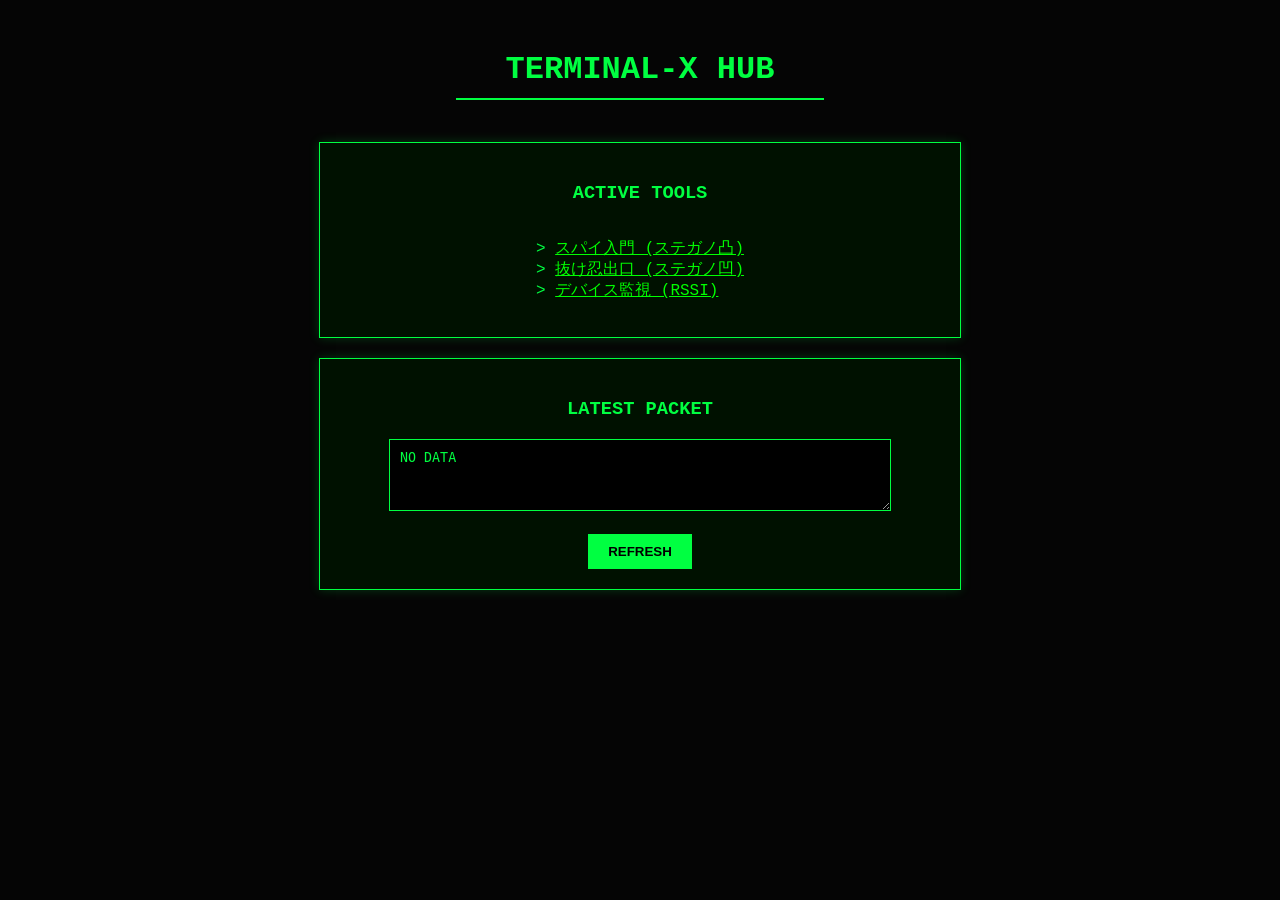
==== hub.html @ 6f50b188 "Create hub.html" ====
<!DOCTYPE html>
<html lang="ja">
<head>
    <meta charset="UTF-8">
    <title>TERMINAL-X | HUB</title>
    <link rel="stylesheet" href="css/style.css">
</head>
<body>
    <h1>TERMINAL-X HUB</h1>
    <div class="box">
        <h3>ACTIVE TOOLS</h3>
        <ul style="list-style: none; padding: 0; text-align: left; display: inline-block;">
            <li>> <a href="stegano_in.html" style="color:#0f0;">スパイ入門 (ステガノ凸)</a></li>
            <li>> <a href="stegano_out.html" style="color:#0f0;">抜け忍出口 (ステガノ凹)</a></li>
            <li>> <a href="mimamori.html" style="color:#0f0;">デバイス監視 (RSSI)</a></li>
        </ul>
    </div>

    <div class="box">
        <h3>LATEST PACKET</h3>
        <textarea id="packetPreview" readonly style="width: 80%; height: 50px;"></textarea>
        <br><br>
        <button onclick="loadPacket()">REFRESH</button>
    </div>

    <script>
        function loadPacket() {
            const data = localStorage.getItem('last_packet');
            document.getElementById('packetPreview').value = data || "NO DATA";
        }
        window.onload = loadPacket;
    </script>
</body>
</html>
---- css/style.css ----
/* プロの基地デザイン */
body {
    background-color: #050505;
    color: #00ff41; /* マトリックス・グリーン */
    font-family: 'Courier New', Courier, monospace;
    text-align: center;
    margin: 0;
    padding: 20px;
}

h1 { border-bottom: 2px solid #00ff41; display: inline-block; padding: 10px 50px; }

.box {
    background: #001100;
    border: 1px solid #00ff41;
    margin: 20px auto;
    padding: 20px;
    max-width: 600px;
    box-shadow: 0 0 10px rgba(0, 255, 65, 0.2);
}

button {
    background: #00ff41;
    color: #000;
    border: none;
    padding: 10px 20px;
    cursor: pointer;
    font-weight: bold;
}

button:hover { background: #008f11; }

input, textarea {
    background: #000;
    color: #00ff41;
    border: 1px solid #00ff41;
    padding: 10px;
    font-family: monospace;
}

.hub-link {
    margin-top: 30px;
    display: block;
    color: #00ff41;
    text-decoration: none;
}

/* ゲート用特殊演出 */
.gate-container { margin-top: 15vh; }
.status { animation: blink 1s infinite; }
@keyframes blink { 0% { opacity: 1; } 50% { opacity: 0.3; } 100% { opacity: 1; } }
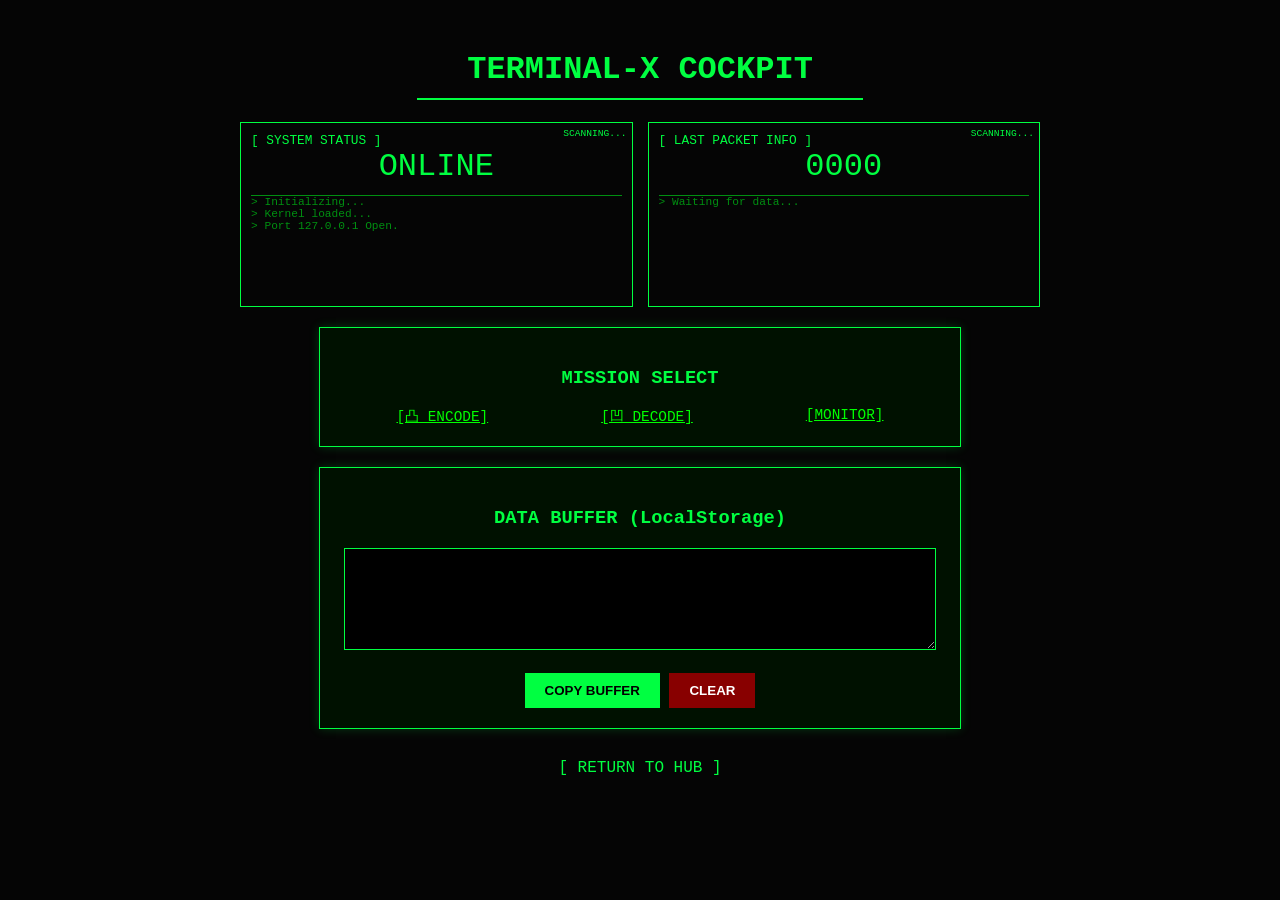
==== commit e3a7d36b: "Update hub.html" ====
--- a/hub.html
+++ b/hub.html
@@ -2,33 +2,104 @@
 <html lang="ja">
 <head>
     <meta charset="UTF-8">
-    <title>TERMINAL-X | HUB</title>
+    <title>TERMINAL-X | COCKPIT</title>
     <link rel="stylesheet" href="css/style.css">
+    <style>
+        /* コックピット専用の計器デザイン */
+        .dashboard {
+            display: grid;
+            grid-template-columns: 1fr 1fr;
+            gap: 15px;
+            max-width: 800px;
+            margin: 0 auto;
+        }
+        .gauge-box {
+            border: 1px double #00ff41;
+            padding: 10px;
+            font-size: 0.8rem;
+            text-align: left;
+            position: relative;
+            overflow: hidden;
+        }
+        .gauge-box::before {
+            content: "SCANNING...";
+            position: absolute;
+            right: 5px; top: 5px;
+            font-size: 0.6rem;
+            animation: blink 0.5s infinite;
+        }
+        .active-log {
+            height: 100px;
+            overflow-y: auto;
+            font-size: 0.7rem;
+            color: #008f11;
+            border-top: 1px solid #008f11;
+            margin-top: 10px;
+        }
+        .big-number { font-size: 2rem; display: block; text-align: center; }
+    </style>
 </head>
 <body>
-    <h1>TERMINAL-X HUB</h1>
-    <div class="box">
-        <h3>ACTIVE TOOLS</h3>
-        <ul style="list-style: none; padding: 0; text-align: left; display: inline-block;">
-            <li>> <a href="stegano_in.html" style="color:#0f0;">スパイ入門 (ステガノ凸)</a></li>
-            <li>> <a href="stegano_out.html" style="color:#0f0;">抜け忍出口 (ステガノ凹)</a></li>
-            <li>> <a href="mimamori.html" style="color:#0f0;">デバイス監視 (RSSI)</a></li>
-        </ul>
+    <h1>TERMINAL-X COCKPIT</h1>
+
+    <div class="dashboard">
+        <div class="gauge-box">
+            [ SYSTEM STATUS ]
+            <span class="big-number">ONLINE</span>
+            <div class="active-log" id="sysLog">
+                > Initializing...<br>
+                > Kernel loaded...<br>
+                > Port 127.0.0.1 Open.
+            </div>
+        </div>
+
+        <div class="gauge-box">
+            [ LAST PACKET INFO ]
+            <span id="packetSize" class="big-number">0000</span>
+            <div class="active-log">
+                <span id="packetType">> Waiting for data...</span>
+            </div>
+        </div>
     </div>
 
     <div class="box">
-        <h3>LATEST PACKET</h3>
-        <textarea id="packetPreview" readonly style="width: 80%; height: 50px;"></textarea>
-        <br><br>
-        <button onclick="loadPacket()">REFRESH</button>
+        <h3>MISSION SELECT</h3>
+        <nav style="display: flex; justify-content: space-around; font-size: 0.9rem;">
+            <a href="stegano_in.html" style="color:#0f0;">[凸 ENCODE]</a>
+            <a href="stegano_out.html" style="color:#0f0;">[凹 DECODE]</a>
+            <a href="mimamori.html" style="color:#0f0;">[MONITOR]</a>
+        </nav>
     </div>
 
+    <div class="box">
+        <h3>DATA BUFFER (LocalStorage)</h3>
+        <textarea id="packetPreview" readonly style="width: 95%; height: 80px; font-size: 0.7rem;"></textarea>
+        <br><br>
+        <button onclick="copyToClip('packetPreview')">COPY BUFFER</button>
+        <button onclick="clearBuffer()" style="background:#800; color:#fff;">CLEAR</button>
+    </div>
+
+    <script src="js/base.js"></script>
     <script>
-        function loadPacket() {
-            const data = localStorage.getItem('last_packet');
-            document.getElementById('packetPreview').value = data || "NO DATA";
+        function updateDashboard() {
+            const data = localStorage.getItem('last_packet') || "";
+            document.getElementById('packetPreview').value = data;
+            document.getElementById('packetSize').innerText = data.length.toString().padStart(4, '0');
+            
+            if(data.startsWith("STG")) {
+                document.getElementById('packetType').innerText = "> Steganography detected.";
+            } else if(data !== "") {
+                document.getElementById('packetType').innerText = "> Raw data packet.";
+            }
         }
-        window.onload = loadPacket;
+
+        function clearBuffer() {
+            if(confirm("DELETE ALL DATA?")) {
+                localStorage.removeItem('last_packet');
+                location.reload();
+            }
+        }
+        window.onload = updateDashboard;
     </script>
 </body>
 </html>
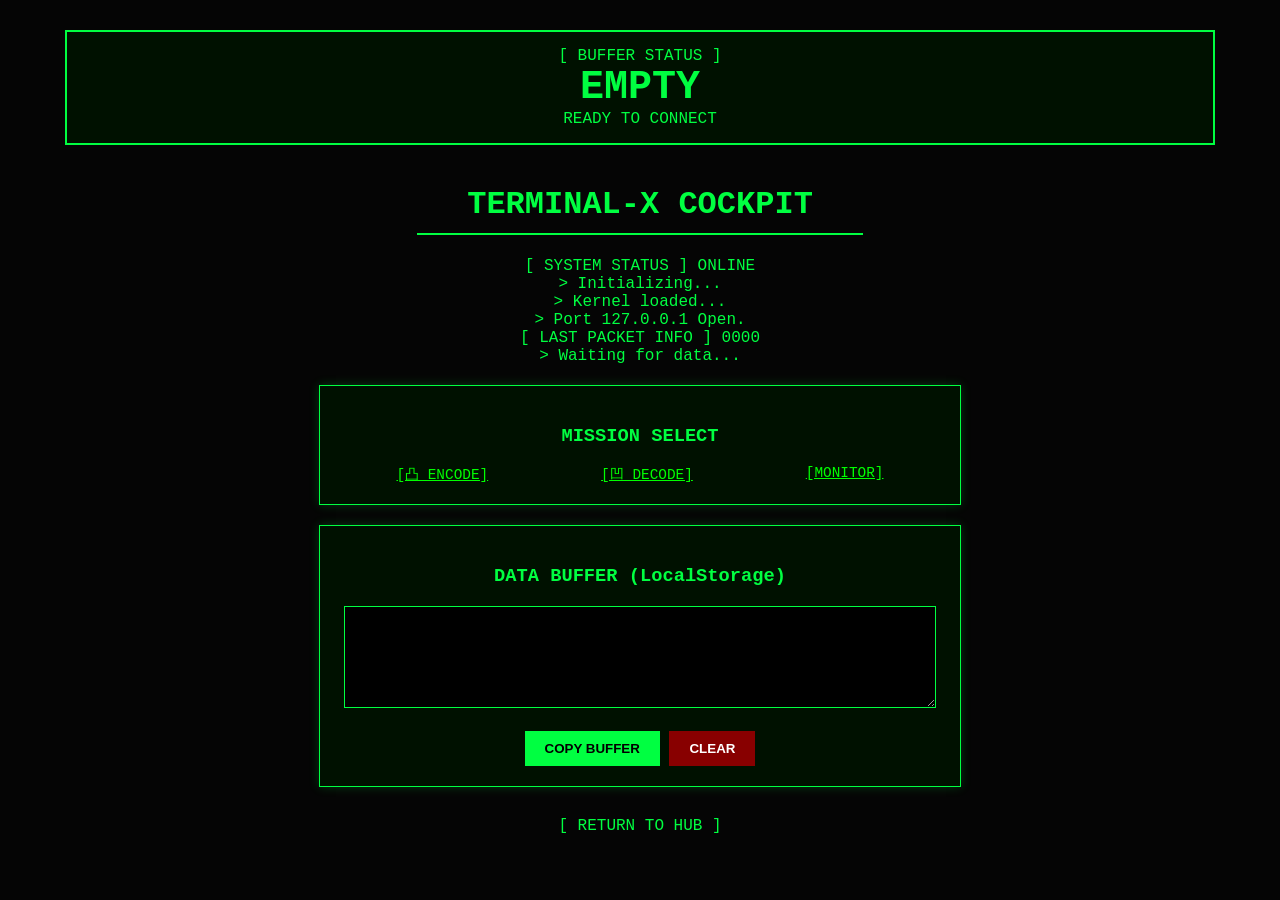
==== commit 93d8251b: "Update hub.html" ====
--- a/hub.html
+++ b/hub.html
@@ -5,40 +5,36 @@
     <title>TERMINAL-X | COCKPIT</title>
     <link rel="stylesheet" href="css/style.css">
     <style>
-        /* コックピット専用の計器デザイン */
-        .dashboard {
-            display: grid;
-            grid-template-columns: 1fr 1fr;
-            gap: 15px;
-            max-width: 800px;
-            margin: 0 auto;
-        }
-        .gauge-box {
-            border: 1px double #00ff41;
-            padding: 10px;
-            font-size: 0.8rem;
-            text-align: left;
-            position: relative;
-            overflow: hidden;
-        }
-        .gauge-box::before {
-            content: "SCANNING...";
-            position: absolute;
-            right: 5px; top: 5px;
-            font-size: 0.6rem;
-            animation: blink 0.5s infinite;
-        }
-        .active-log {
-            height: 100px;
-            overflow-y: auto;
-            font-size: 0.7rem;
-            color: #008f11;
-            border-top: 1px solid #008f11;
-            margin-top: 10px;
-        }
-        .big-number { font-size: 2rem; display: block; text-align: center; }
-    </style>
+    /* スマホで「今何が起きてるか」をデカく見せる */
+    .mobile-gauge {
+        display: block;
+        width: 90%;
+        margin: 10px auto;
+        padding: 15px;
+        background: #001100;
+        border: 2px solid #00ff41;
+    }
+    .status-indicator {
+        font-size: 2.5rem; /* デカい文字で状態を表示 */
+        font-weight: bold;
+        display: block;
+    }
+    .action-btn {
+        width: 90%;
+        padding: 20px; /* 指で押しやすい高さ */
+        font-size: 1.2rem;
+        margin: 10px 0;
+    }
+</style>
+
+<div class="mobile-gauge">
+    [ BUFFER STATUS ]
+    <span class="status-indicator" id="indicator">EMPTY</span>
+    <div id="packetLabel">READY TO CONNECT</div>
+</div>
+    
 </head>
+    
 <body>
     <h1>TERMINAL-X COCKPIT</h1>
 
